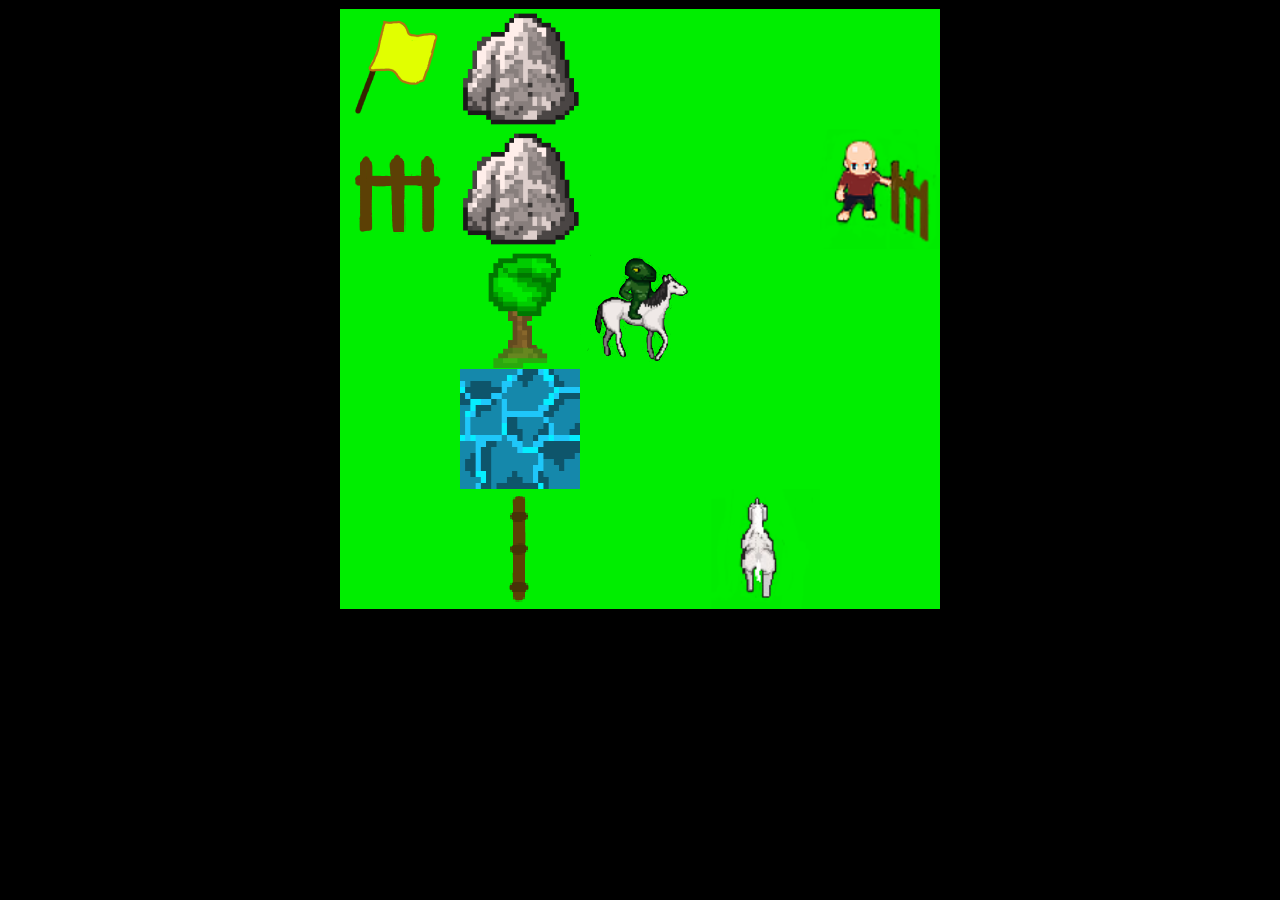
==== exercise10/index.html @ b46410a2 "Horse Game - Step 1" ====
<!DOCTYPE html>
  <html lang="en">
  <head>
    <meta charset="utf-8">
    <title>Albert and Simon's Adventure</title>
    
    <!-- include an external style sheet -->
    <link rel="stylesheet" href="style.css">  
 
  </head>
  
  <body>
    <div id="gameBoard">
      <div></div>
      <div></div>
      <div></div>
      <div></div>
      <div></div>

      <div></div>
      <div></div>
      <div></div>
      <div></div>
      <div></div>

      <div></div>
      <div></div>
      <div></div>
      <div></div>
      <div></div>

      <div></div>
      <div></div>
      <div></div>
      <div></div>
      <div></div>

      <div></div>
      <div></div>
      <div></div>
      <div></div>
      <div></div>
    </div>


    <script src="game.js"></script>

  </body>
  
</html>
---- exercise10/style.css ----
body {
	background-color: black;
}

#gameBoard{
	border: 1px solid black;
	display: grid;
	grid-template-columns: 120px 120px 120px 120px 120px;
	grid-template-rows: 120px 120px 120px 120px 120px;
	justify-content: center;
	width: 600px;
	height: 600px;
	margin-left: auto;
	margin-right: auto;
}

#gameBoard div{
	background-color: #00EE00;
	background-repeat: no-repeat;
	background-size: cover;
}

.rider {
	background-image: url("images/rider.png");
}

.tree {
	background-image: url("images/tree.png");
}

.flag {
	background-image: url("images/flag.png");
}

.rock {
	background-image: url("images/rock.png");
}

.fence {
	background-image: url("images/fenceup.png");
}

.fenceside {
	background-image: url("images/fenceside.png");
}

.water {
	background-image: url("images/water.png");
}

.horseup {
	background-image: url("images/horse.png");
}

.horseleft {
	background-image: url("images/horsel.png");
}

.horseright {
	background-image: url("images/horser.png");
}

.horsedown {
	background-image: url("images/horsed.png");
}

.horserideup {
	background-image: url("images/horseride.png");
}

.horserideleft {
	background-image: url("images/horseridel.png");
}

.horserideright {
	background-image: url("images/horserider.png");
}

.horseridedown {
	background-image: url("images/horserided.png");
}

.jumpup {
	background-image: url("images/fenjump.png");
}

.jumpleft {
	background-image: url("images/fenjumpl.png");
}

.jumpright {
	background-image: url("images/fenjumpr.png");
}

.jumpdown {
	background-image: url("images/fenjumpd.png");
}

.enemyup {
	background-image: url("images/enemyu.png");
}

.enemyleft {
	background-image: url("images/enemyl.png");
}

.enemyright {
	background-image: url("images/enemyr.png");
}

.enemydown {
	background-image: url("images/enemyd.png");
}

.bridge {
	background-color: #800020 !important;
}
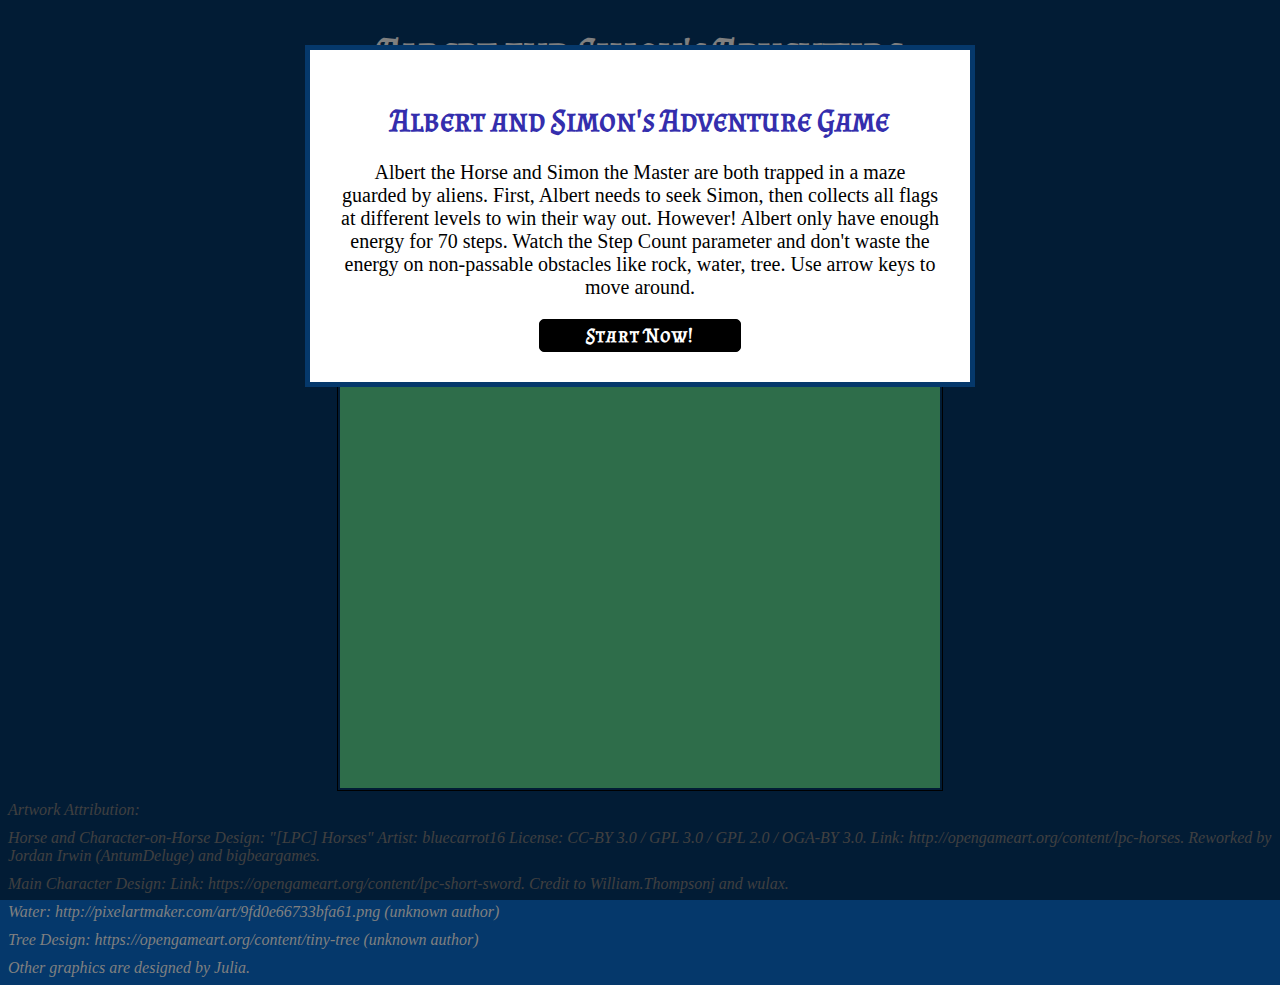
==== commit 4872714a: "Horse Game Final Step - 1st upload" ====
--- a/exercise10/index.html
+++ b/exercise10/index.html
@@ -5,11 +5,24 @@
     <title>Albert and Simon's Adventure</title>
     
     <!-- include an external style sheet -->
-    <link rel="stylesheet" href="style.css">  
+    <link rel="stylesheet" href="style.css">
+    <link href='https://fonts.googleapis.com/css?family=Almendra SC' rel='stylesheet'>  
  
   </head>
   
   <body>
+    <div id="header">
+      <h1 id="title">Albert and Simon's Adventure</h1>
+      <h2 id="name">Written by Julia</h2>
+    </div>
+
+    <div id="controlPanel">
+        <div id="score" class="controls">Step Count: </div>
+        <div onclick="pauseGame()" id="pause" class="controls">Pause</div>
+        <div onclick="resumeGame()" id="resume" class="controls">Resume</div>
+        <div onclick="stopGame('stop')" id="stop" class="controls">Stop</div>
+    </div>
+
     <div id="gameBoard">
       <div></div>
       <div></div>
@@ -42,6 +55,25 @@
       <div></div>
     </div>
 
+<div id="lightbox" class="hidden"></div>
+
+    <div id="positionMessage">
+      <div id="boundaryMessage" class="hidden">
+        <img id="x" src="images/x.png" alt="close"
+        onclick="closeX()" class="hidden">
+        <h1 class="titletext" id="message">&nbsp;</h1>
+        <p class="titletext" id="message2"></p>
+        <h4 id="clickStart" onclick="startGame()" class="unhidden">Start Now!</h4>
+      </div>
+    </div>
+
+<div id="credit">Artwork Attribution:</div>
+<div id="credit">Horse and Character-on-Horse Design: "[LPC] Horses" Artist: bluecarrot16 License: CC-BY 3.0 / GPL 3.0 / GPL 2.0 / OGA-BY 3.0. Link: http://opengameart.org/content/lpc-horses. Reworked by Jordan Irwin (AntumDeluge) and bigbeargames.</div>
+<div id="credit">Main Character Design: Link: https://opengameart.org/content/lpc-short-sword. Credit to William.Thompsonj and wulax.</div>
+<div id="credit">Water: http://pixelartmaker.com/art/9fd0e66733bfa61.png (unknown author)</div>
+<div id="credit">Tree Design: https://opengameart.org/content/tiny-tree (unknown author)</div>
+<div id="credit">Other graphics are designed by Julia.</div>
+
 
     <script src="game.js"></script>
 
--- a/exercise10/style.css
+++ b/exercise10/style.css
@@ -1,5 +1,6 @@
 body {
-	background-color: black;
+	background-color: #05386B;
+	font-family: 'Almendra SC';
 }
 
 #gameBoard{
@@ -12,14 +13,47 @@
 	height: 600px;
 	margin-left: auto;
 	margin-right: auto;
+	padding: 2px;
+	text-align: center;
+	font-size: 20px;
 }
 
 #gameBoard div{
-	background-color: #00EE00;
+	background-color: #5cdb95;	
 	background-repeat: no-repeat;
 	background-size: cover;
 }
 
+#header {
+	width: 100%;
+	height: 10vh;
+	position: relative;
+	text-align: center;
+	color: white;
+	vertical-align: center;
+	margin-top: 20px;
+	margin-bottom: 40px;
+}
+
+#header #title {
+	font-size: 2.5em;
+}
+
+#header #name {
+	font-size: 1.5em;
+	margin-top: 3px;
+	font-stretch: 2px;
+}
+
+
+#credit {
+	font-family: Verdana;
+	font-size: 1em;
+	color: grey;
+	margin-top: 10px;
+	font-style: italic;
+}
+
 .rider {
 	background-image: url("images/rider.png");
 }
@@ -116,4 +150,134 @@
 	background-color: #800020 !important;
 }
 
-
+#positionMessage {
+	position: absolute;
+	top: 45px;
+	left: 0px;
+	width: 100%;
+}
+
+.message {
+	display: none;
+	position: relative;
+	margin-left: auto;
+	margin-right: auto;
+	width: 400px;
+	height: 150px;
+	background-color: rgba(0,0,0,0.8);
+	color: white;
+	z-index: 1;
+	padding: 30px;
+	border: thin 2px white;
+	font-family: Verdana, sans-serif;
+	font-size: 60px;
+	vertical-align: text-bottom;
+	text-align: center;
+}
+
+/*Lightbox Code*/
+.hidden {
+	display: none;
+}
+
+.unhidden {
+	display: block;
+}
+
+#lightbox {
+	position: fixed;
+	top: 0px;
+	left: 0px;
+	width: 100%;
+	height: 100%;
+	background-color: rgba(0,0,0,0.5);
+	z-index: 2;
+}
+
+#x {
+	position: absolute;
+	top: 10px;
+	right: 10px;
+	width: 30px;
+	height: 30px;
+	z-index: 2;
+}
+#boundaryMessage {
+	position: relative;
+	margin-left: auto;
+	margin-right: auto;
+	width: 600px;
+	/*height: 150px;*/
+	background-color: white;
+	color: black;
+	z-index: 3;
+	padding: 30px;
+	border: thick solid #05386b;
+}
+
+.titletext {
+	text-align: center;
+	vertical-align: center;
+}
+
+#message {
+	color: #342ead;
+}
+
+#message2 {
+	color: black;
+	font-family: "Verdana";
+	font-size: 20px;
+}
+
+#clickStart {
+	text-align: center;
+	vertical-align: center;
+	border: thin solid black;
+	width: 200px;
+	height: 25px;
+	margin: auto;
+	font-size: 20px;
+	background-color: black;
+	color: white;
+	border-radius: 5px;
+	padding-top: 3px;
+	padding-bottom: 3px;
+	letter-spacing: 1px;
+}
+
+/*End Light Box Code*/
+
+/**** Control Panel ****/
+#controlPanel {
+	width: 100%;
+	z-index: 1;
+	display: flex;
+  	justify-content: center;
+  	align-items: center;
+}
+
+.controls {
+	display: inline-block;
+	padding: 6px;
+	width: 45px;
+	height: 16px; /*20px*/
+	background-color: black;
+	color: white;
+	vertical-align: top;
+	text-align: center;
+	line-height: 20px;
+	font-size: 0.7em;
+	border-radius: 7px;
+	font-family: "Verdana";
+	margin-left: 3px;
+}
+
+#controlPanel #score {
+	display: inline-block;
+	margin-right: 300px;
+	display: inline-block;
+	width: 120px;
+}
+
+/**** End Control Panel ****/
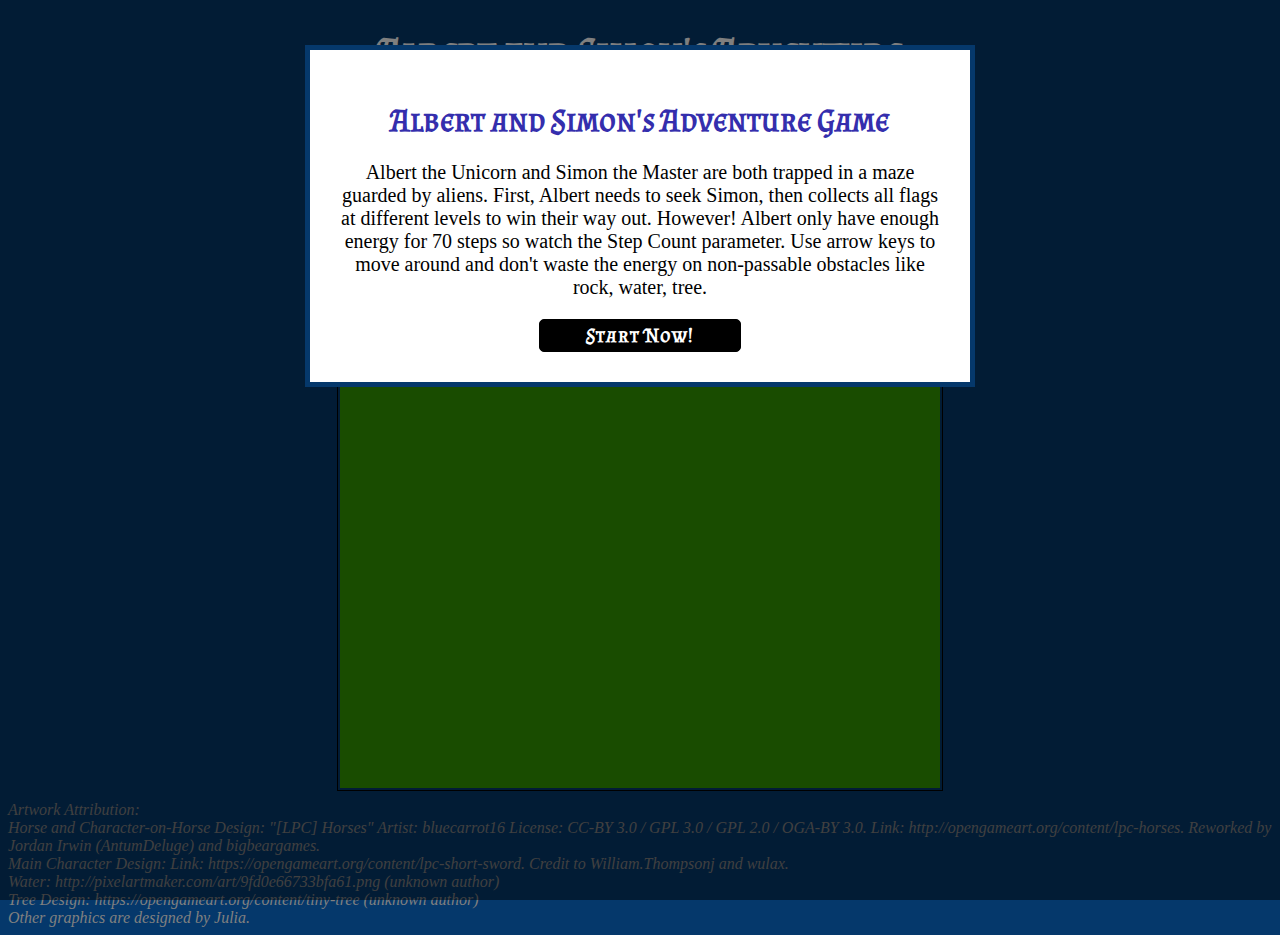
==== commit 6e1ccd27: "Horse Game Final - CSS and HTML Checked" ====
--- a/exercise10/index.html
+++ b/exercise10/index.html
@@ -6,7 +6,7 @@
     
     <!-- include an external style sheet -->
     <link rel="stylesheet" href="style.css">
-    <link href='https://fonts.googleapis.com/css?family=Almendra SC' rel='stylesheet'>  
+    <link href='https://fonts.googleapis.com/css?family=Almendra%20SC' rel='stylesheet'>  
  
   </head>
   
@@ -67,14 +67,13 @@
       </div>
     </div>
 
-<div id="credit">Artwork Attribution:</div>
-<div id="credit">Horse and Character-on-Horse Design: "[LPC] Horses" Artist: bluecarrot16 License: CC-BY 3.0 / GPL 3.0 / GPL 2.0 / OGA-BY 3.0. Link: http://opengameart.org/content/lpc-horses. Reworked by Jordan Irwin (AntumDeluge) and bigbeargames.</div>
-<div id="credit">Main Character Design: Link: https://opengameart.org/content/lpc-short-sword. Credit to William.Thompsonj and wulax.</div>
-<div id="credit">Water: http://pixelartmaker.com/art/9fd0e66733bfa61.png (unknown author)</div>
-<div id="credit">Tree Design: https://opengameart.org/content/tiny-tree (unknown author)</div>
-<div id="credit">Other graphics are designed by Julia.</div>
-
-
+<div id="credit">Artwork Attribution:
+  <div>Horse and Character-on-Horse Design: "[LPC] Horses" Artist: bluecarrot16 License: CC-BY 3.0 / GPL 3.0 / GPL 2.0 / OGA-BY 3.0. Link: http://opengameart.org/content/lpc-horses. Reworked by Jordan Irwin (AntumDeluge) and bigbeargames.</div>
+  <div>Main Character Design: Link: https://opengameart.org/content/lpc-short-sword. Credit to William.Thompsonj and wulax.</div>
+  <div>Water: http://pixelartmaker.com/art/9fd0e66733bfa61.png (unknown author)</div>
+  <div>Tree Design: https://opengameart.org/content/tiny-tree (unknown author)</div>
+  <div>Other graphics are designed by Julia.</div>
+</div>
     <script src="game.js"></script>
 
   </body>
--- a/exercise10/style.css
+++ b/exercise10/style.css
@@ -19,7 +19,7 @@
 }
 
 #gameBoard div{
-	background-color: #5cdb95;	
+	background-color: #339900;	
 	background-repeat: no-repeat;
 	background-size: cover;
 }
@@ -42,7 +42,6 @@
 #header #name {
 	font-size: 1.5em;
 	margin-top: 3px;
-	font-stretch: 2px;
 }
 
 
@@ -147,7 +146,7 @@
 }
 
 .bridge {
-	background-color: #800020 !important;
+	background-color: #663300 !important;
 }
 
 #positionMessage {
